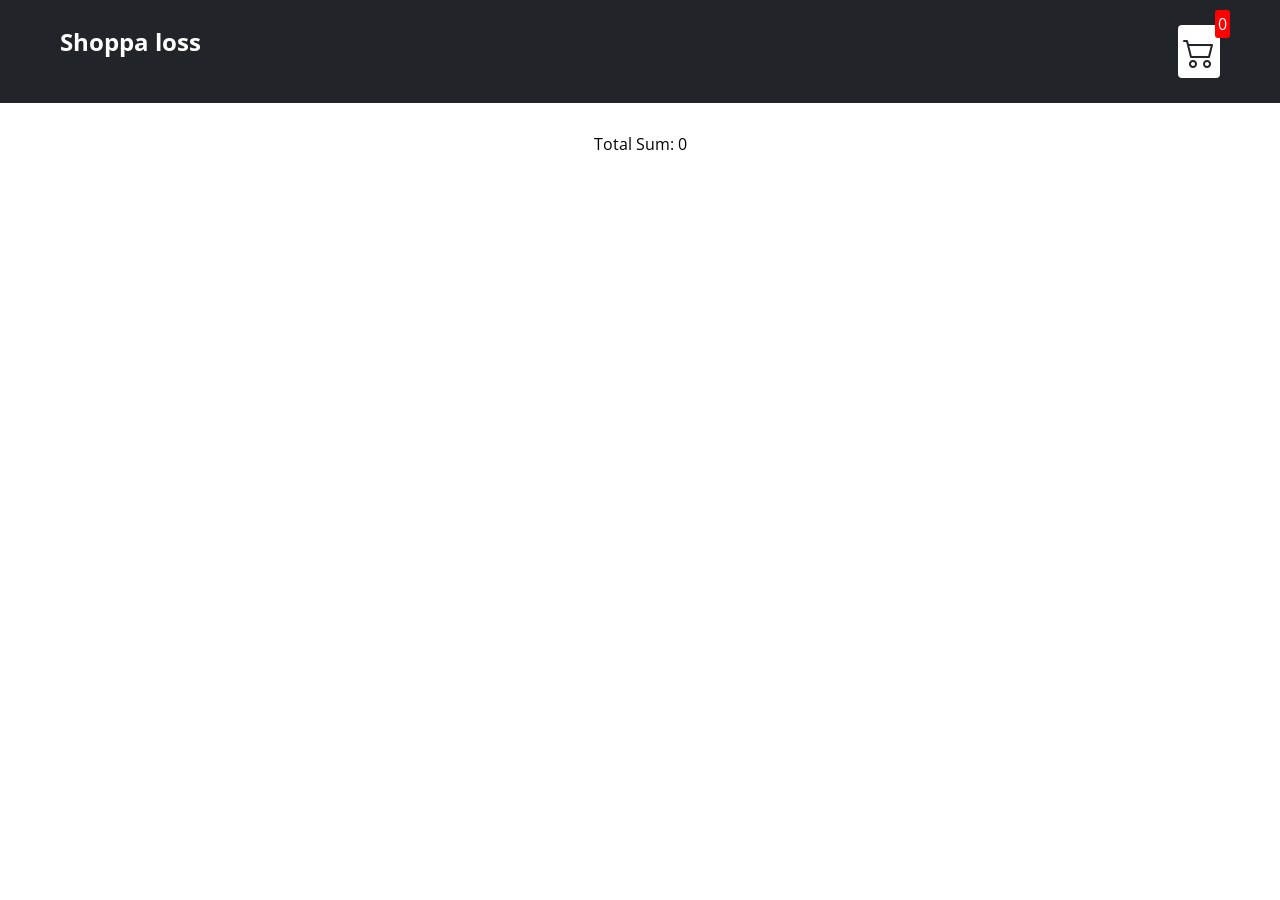
==== cart.html @ ee2f40e3 "first commit" ====
<!DOCTYPE html>
<html lang="en">

<head>
  <meta charset="UTF-8">
  <meta http-equiv="X-UA-Compatible" content="IE=edge">
  <meta name="viewport" content="width=device-width, initial-scale=1.0">
  <title>Shoppa loss</title>
  <link rel="stylesheet" href="css/style.css">
  <link rel="stylesheet" href="https://cdn.jsdelivr.net/npm/bootstrap-icons@1.8.1/font/bootstrap-icons.css">
</head>

<body>
  <div class="navbar">
    <a href="index.html">
      <h2>Shoppa loss</h2>
    </a>

    <a href="cart.html">
      <div class="cart">
        <i class="bi bi-cart2"></i>
        <div id="cartAmount" class="cartAmount">0</div>
      </div>
    </a>

  </div>
  <div class="label" id="totalSum">
      <!-- Hållare för att visa totalsumman av alla produkter -->
  </div>

  <div class="shopping-cart" id="shopping-cart">
     <!-- Generera dynamisk html för alla produkteri kundvagnen här -->
  </div>
  
  <script src="./js/data.js"></script>
  <script src="./js/cart.js"></script>
</body>
</html>
---- css/style.css ----
@import url('https://fonts.googleapis.com/css2?family=Open+Sans&display=swap');

/**
* Default styles
**/

* {
    margin: 0;
    padding: 0;
    box-sizing: border-box;
  }
  
  body {
    font-family: 'Open Sans', sans-serif;

  }
  
  i {
    cursor: pointer;
  }
  
  a {
    text-decoration: none;
    color: white;
  }
  
  /**
  * Navbar
  **/
  
  .navbar {
    display: flex;
    flex-direction: row;
    justify-content: space-between;
    background-color: #212529;
    color: white;
    padding: 25px 60px;
    margin-bottom: 30px;
  }
  
  .cart {
    position: relative;
    background-color: #fff;
    color: #212529;
    font-size: 2rem;
    padding: 5px;
    border-radius: 4px;
  }
  
  .cartAmount {
    position: absolute;
    top: -15px;
    right: -10px;
    font-size: 1rem;
    background-color: red;
    color: white;
    padding: 3px;
    border-radius: 3px;
  }
  
  /**
  * Shoppen - index.html
  **/
  
  .shop {
    display: grid;
    grid-template-columns: repeat(4, minmax(10rem, 1fr));
    gap: 1rem;
    justify-content: center;
    margin-bottom: 50px;
    padding: 0 2rem;
  }
  
  @media (max-width: 900px) {
    .shop {
      grid-template-columns: repeat(2, 223px);
    }
  }
  
  @media (max-width: 500px) {
    .shop {
      grid-template-columns: repeat(1, 223px);
    }
  }
  
  .item {
    border: 2px solid #212529;
    display: flex;
    flex-direction: column;
    border-radius: 10px;
    padding: 0.5rem 1rem;
  }
  .item img {
    width: 100%;
    aspect-ratio: 1 / 1;

  }
  
  .details {
    margin-top: auto;
    display: flex;
    flex-direction: column;
    padding: 10px;
    gap: 10px;
  }
  
  .price-quantity {
    display: flex;
    flex-direction: row;
    justify-content: space-between;
    align-items: center;
  }
  
  .buttons {
    display: flex;
    flex-direction: row;
    gap: 8px;
    font-size: 1rem;
  }
  
  .bi-dash-lg {
    color: red;
  }
  
  .bi-plus-lg {
    color: green;
  }

  .categories {
    display: flex;
  }

  .btnCategory {
   margin-left: 1rem;
   padding: 0 1rem;
   background-color: #212529;
   outline: 0;
   border: 0;
   color: #fff;
  }

  .hide {
    display: none;
  }
  
  /**
  * Shopinng cart - cart.html
  **/
  
  .shopping-cart {
    display: grid;
    grid-template-columns: repeat(1, 30rem);
    justify-content: center;
    gap: 15px;
  }
  
  .cart-item {
    border: 2px solid #212529;
    border-radius: 10px;
    display: flex;
    justify-content: space-between;
    padding: 1rem;
  }
  
  .title-price-x {
    width: 100%;
    display: flex;
    align-items: center;
    justify-content: space-between;
    
  }
  .bi-x-lg {
    color: red;
    font-weight: bold;
    margin-bottom: auto;
  }
  
  .title-price {
    width: 70%;
    display: flex;
    align-items: center;
    gap: 10px;
    font-weight: 800;
  }
  
  .cart-item-price {
    background-color: #212529;
    font-weight: 700;
    color: white;
    border-radius: 4px;
    padding: 3px 6px;
  }
  
  .bi-plus-lg {
    color: green;
  }

  .removeAll {
    display: block;
    background-color: #212529;
    color: white;
    border: none;
    padding: 6px;
    border-radius: 3px;
    cursor: pointer;
    margin-top: 10px;
    background-color: red;
    margin: 0 auto;
    margin-bottom: 1rem;
  }

  .label {
    text-align: center;
  }
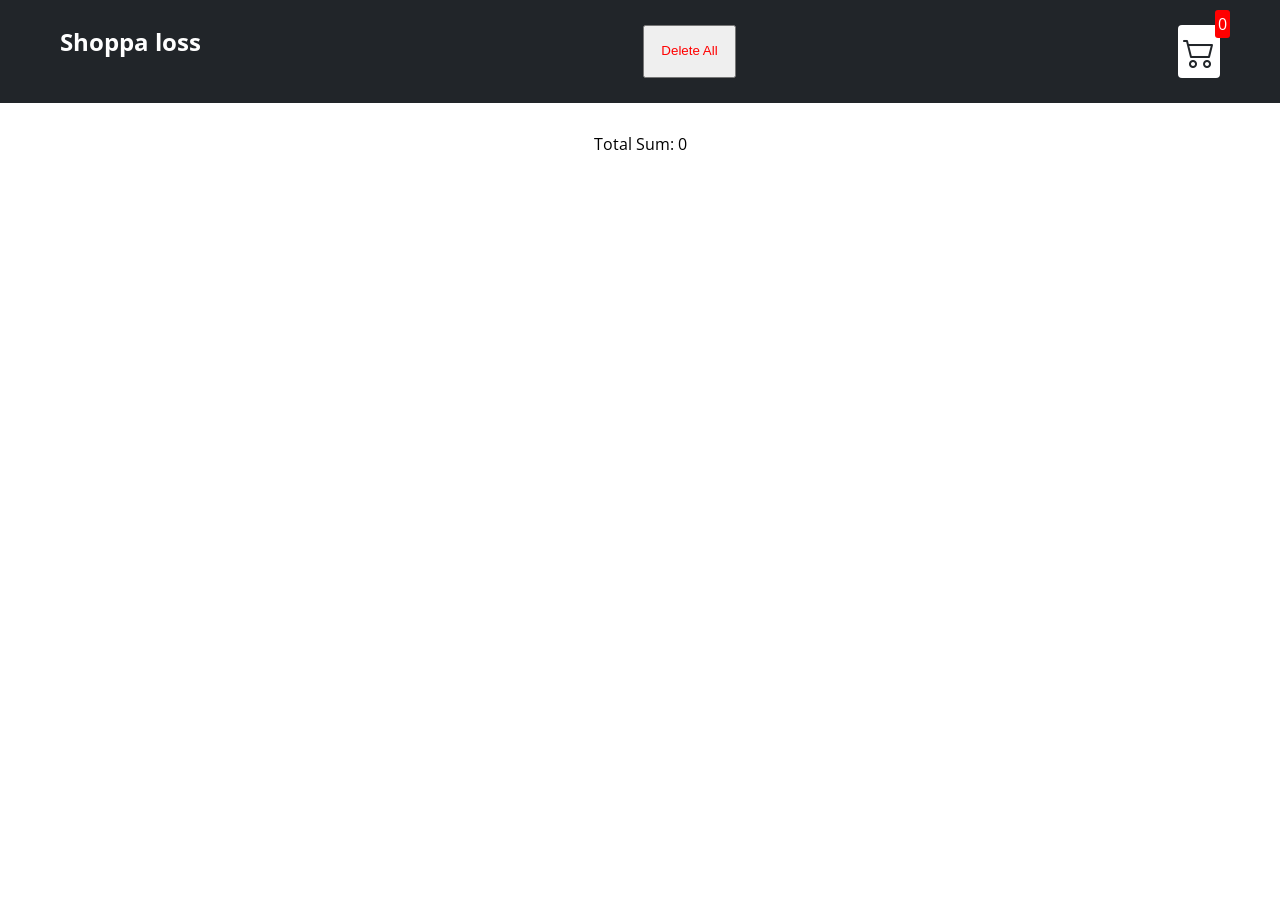
==== commit 747dab38: "added filter and delete all" ====
--- a/cart.html
+++ b/cart.html
@@ -16,12 +16,15 @@
       <h2>Shoppa loss</h2>
     </a>
 
+    <button class="delete" id="delete-all-button">Delete All</button>
+
     <a href="cart.html">
       <div class="cart">
         <i class="bi bi-cart2"></i>
         <div id="cartAmount" class="cartAmount">0</div>
       </div>
     </a>
+    
 
   </div>
   <div class="label" id="totalSum">
@@ -32,6 +35,7 @@
      <!-- Generera dynamisk html för alla produkteri kundvagnen här -->
   </div>
   
+  
   <script src="./js/data.js"></script>
   <script src="./js/cart.js"></script>
 </body>
--- a/css/style.css
+++ b/css/style.css
@@ -22,6 +22,10 @@
   a {
     text-decoration: none;
     color: white;
+  }
+
+  li {
+    list-style-type: none;
   }
   
   /**
@@ -212,5 +216,12 @@
   .label {
     text-align: center;
   }
-  
-  
+
+  .delete {
+    display: flex;
+    justify-content: space-between;
+    padding: 1rem;
+    color: red;
+  }
+  
+  
